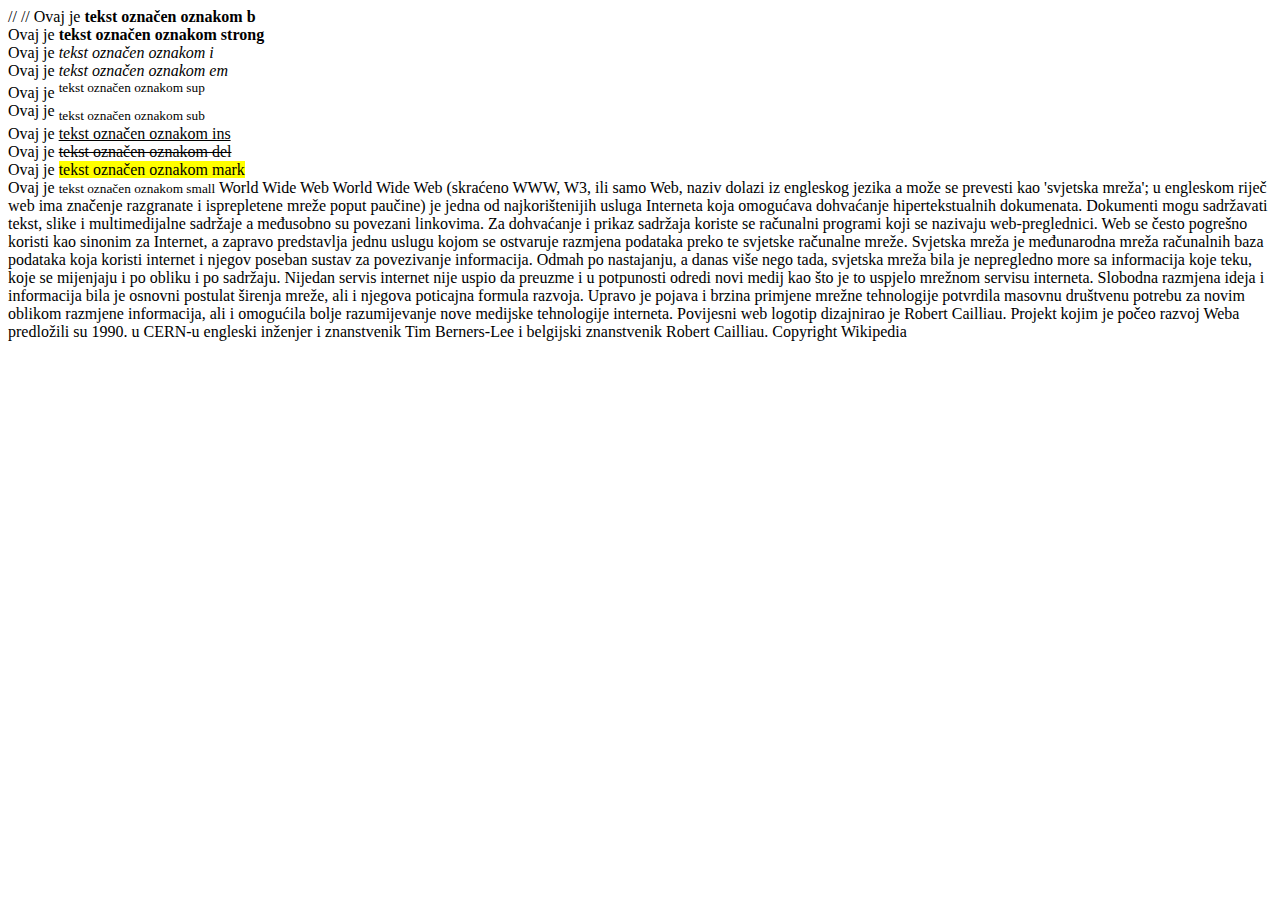
==== Task1/VolarevicJosip_lab1.html @ b3c28035 "Task1 Init" ====
<!DOCTYPE html>
<html>
<head>
	<meta charset="UTF-8">
	<meta name="description" content="World Wide Web Web mjesto">
	<meta name="keywords" content="World, Wide, Web">
	<meta name="author" content="Josip Volarević">
	<meta http-equiv="refresh" content="60">
	<meta name="viewport" content="width=device-width, initial-scale=1.0">
	<title>World Wide Web</title>
	//<link rel="stylesheet" href="styles.css">

	<script> </script>
	//<base href="https://oss.unist.hr" target="_blank">
</head>

<body>

Ovaj je <b>tekst označen oznakom b</b><br/>
Ovaj je <strong>tekst označen oznakom strong</strong><br/>
Ovaj je <i>tekst označen oznakom i</i><br/>
Ovaj je <em>tekst označen oznakom em</em><br/>
Ovaj je <sup>tekst označen oznakom sup</sup><br/>
Ovaj je <sub>tekst označen oznakom sub</sub><br/>
Ovaj je <ins>tekst označen oznakom ins</ins><br/>
Ovaj je <del>tekst označen oznakom del</del><br/>
Ovaj je <mark>tekst označen oznakom mark</mark><br/>
Ovaj je <small>tekst označen oznakom small</small>

</body>

</html>

World Wide Web

World Wide Web (skraćeno WWW, W3, ili samo Web, naziv dolazi iz engleskog jezika a može se prevesti kao 'svjetska mreža'; u engleskom riječ web ima značenje 
razgranate i isprepletene mreže poput paučine) je jedna od najkorištenijih usluga Interneta koja omogućava dohvaćanje hipertekstualnih dokumenata. 
Dokumenti mogu sadržavati tekst, slike i multimedijalne sadržaje a međusobno su povezani linkovima. Za dohvaćanje i prikaz sadržaja koriste se računalni programi 
koji se nazivaju web-preglednici. Web se često pogrešno koristi kao sinonim za Internet, a zapravo predstavlja jednu uslugu kojom se ostvaruje razmjena podataka 
preko te svjetske računalne mreže. Svjetska mreža je međunarodna mreža računalnih baza podataka koja koristi internet i njegov poseban sustav za povezivanje informacija. 
Odmah po nastajanju, a danas više nego tada, svjetska mreža bila je nepregledno more sa informacija koje teku, koje se mijenjaju i po obliku i po sadržaju. 
Nijedan servis internet nije uspio da preuzme i u potpunosti odredi novi medij kao što je to uspjelo mrežnom servisu interneta. Slobodna razmjena ideja i informacija bila 
je osnovni postulat širenja mreže, ali i njegova poticajna formula razvoja. Upravo je pojava i brzina primjene mrežne tehnologije potvrdila masovnu društvenu potrebu za 
novim oblikom razmjene informacija, ali i omogućila bolje razumijevanje nove medijske tehnologije interneta. Povijesni web logotip dizajnirao je Robert Cailliau. Projekt 
kojim je počeo razvoj Weba predložili su 1990. u CERN-u engleski inženjer i znanstvenik Tim Berners-Lee i belgijski znanstvenik Robert Cailliau.

Copyright Wikipedia
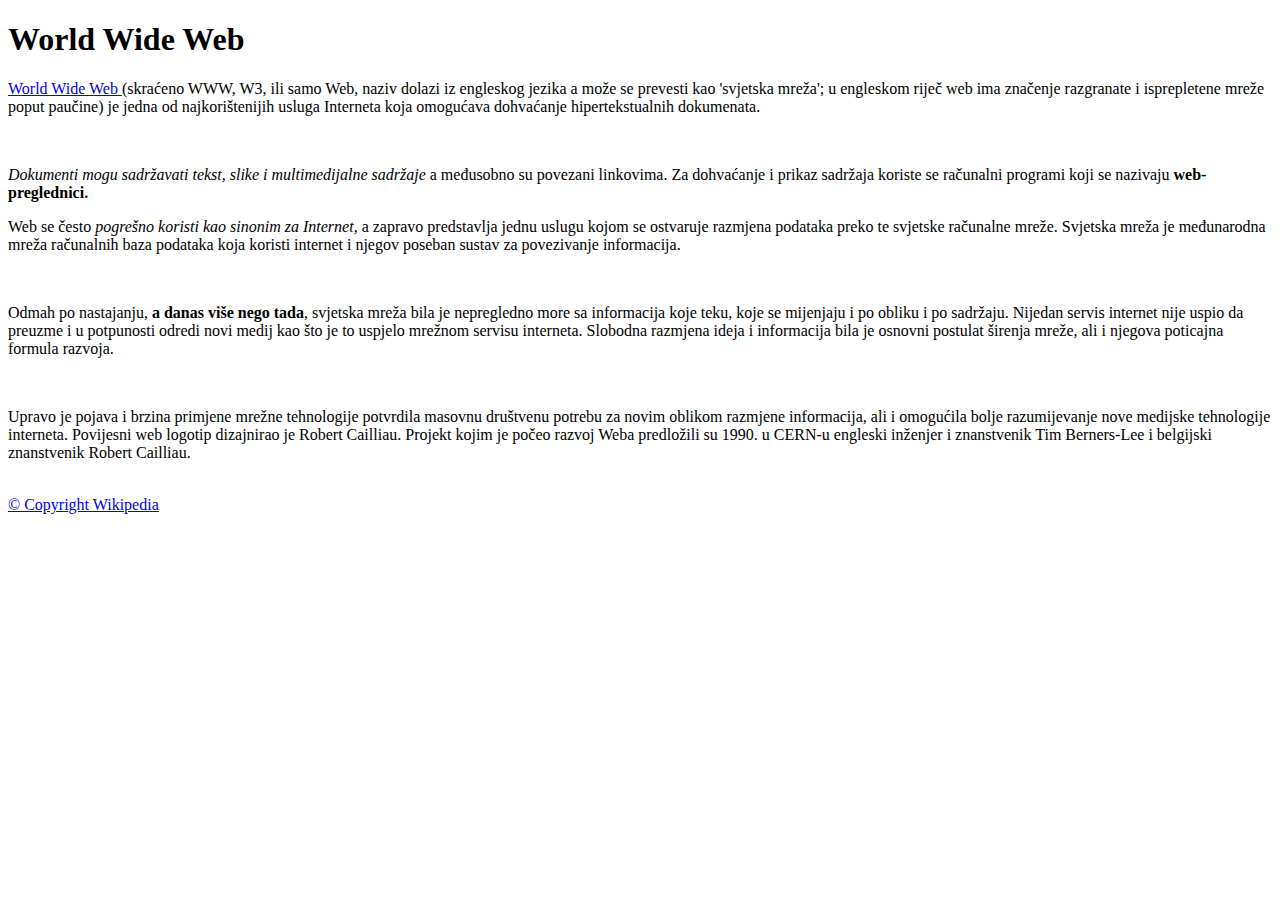
==== commit 3fe38f59: "Task1 Prod" ====
--- a/Task1/VolarevicJosip_lab1.html
+++ b/Task1/VolarevicJosip_lab1.html
@@ -8,40 +8,26 @@
 	<meta http-equiv="refresh" content="60">
 	<meta name="viewport" content="width=device-width, initial-scale=1.0">
 	<title>World Wide Web</title>
-	//<link rel="stylesheet" href="styles.css">
 
-	<script> </script>
-	//<base href="https://oss.unist.hr" target="_blank">
 </head>
 
 <body>
 
-Ovaj je <b>tekst označen oznakom b</b><br/>
-Ovaj je <strong>tekst označen oznakom strong</strong><br/>
-Ovaj je <i>tekst označen oznakom i</i><br/>
-Ovaj je <em>tekst označen oznakom em</em><br/>
-Ovaj je <sup>tekst označen oznakom sup</sup><br/>
-Ovaj je <sub>tekst označen oznakom sub</sub><br/>
-Ovaj je <ins>tekst označen oznakom ins</ins><br/>
-Ovaj je <del>tekst označen oznakom del</del><br/>
-Ovaj je <mark>tekst označen oznakom mark</mark><br/>
-Ovaj je <small>tekst označen oznakom small</small>
+<h1 id="Title">World Wide Web</h1>
 
+<p><a href ="#Title">World Wide Web </a>(skraćeno WWW, W3, ili samo Web, naziv dolazi iz engleskog jezika a može se prevesti kao 'svjetska mreža'; u engleskom riječ web ima značenje  razgranate i isprepletene mreže poput paučine) je jedna od najkorištenijih usluga Interneta koja omogućava dohvaćanje hipertekstualnih dokumenata. </p>
+</br>
+
+<p><em>Dokumenti mogu sadržavati tekst, slike i multimedijalne sadržaje</em> a međusobno su povezani linkovima. Za dohvaćanje i prikaz sadržaja koriste se računalni programi koji se nazivaju <b>web-preglednici.</b></br>
+
+<p>Web se često <i>pogrešno koristi kao sinonim za Internet</i>, a zapravo predstavlja jednu uslugu kojom se ostvaruje razmjena podataka preko te svjetske računalne mreže. Svjetska mreža je međunarodna mreža računalnih baza podataka koja koristi internet i njegov poseban sustav za povezivanje informacija. </p></br>
+
+<p>Odmah po nastajanju, <strong>a danas više nego tada</strong>, svjetska mreža bila je nepregledno more sa informacija koje teku, koje se mijenjaju i po obliku i po sadržaju. Nijedan servis internet nije uspio da preuzme i u potpunosti odredi novi medij kao što je to uspjelo mrežnom servisu interneta. Slobodna razmjena ideja i informacija bila je osnovni postulat širenja mreže, ali i njegova poticajna formula razvoja.</p></br>
+
+<p>Upravo je pojava i brzina primjene mrežne tehnologije potvrdila masovnu društvenu potrebu za 
+novim oblikom razmjene informacija, ali i omogućila bolje razumijevanje nove medijske tehnologije interneta. Povijesni web logotip dizajnirao je Robert Cailliau. Projekt kojim je počeo razvoj Weba predložili su 1990. u CERN-u engleski inženjer i znanstvenik Tim Berners-Lee i belgijski znanstvenik Robert Cailliau.</p></br>
+
+<a href ="https://en.wikipedia.org/wiki/Wikipedia:Copyrights">&copy; Copyright Wikipedia</a>
 </body>
 
-</html>
-
-World Wide Web
-
-World Wide Web (skraćeno WWW, W3, ili samo Web, naziv dolazi iz engleskog jezika a može se prevesti kao 'svjetska mreža'; u engleskom riječ web ima značenje 
-razgranate i isprepletene mreže poput paučine) je jedna od najkorištenijih usluga Interneta koja omogućava dohvaćanje hipertekstualnih dokumenata. 
-Dokumenti mogu sadržavati tekst, slike i multimedijalne sadržaje a međusobno su povezani linkovima. Za dohvaćanje i prikaz sadržaja koriste se računalni programi 
-koji se nazivaju web-preglednici. Web se često pogrešno koristi kao sinonim za Internet, a zapravo predstavlja jednu uslugu kojom se ostvaruje razmjena podataka 
-preko te svjetske računalne mreže. Svjetska mreža je međunarodna mreža računalnih baza podataka koja koristi internet i njegov poseban sustav za povezivanje informacija. 
-Odmah po nastajanju, a danas više nego tada, svjetska mreža bila je nepregledno more sa informacija koje teku, koje se mijenjaju i po obliku i po sadržaju. 
-Nijedan servis internet nije uspio da preuzme i u potpunosti odredi novi medij kao što je to uspjelo mrežnom servisu interneta. Slobodna razmjena ideja i informacija bila 
-je osnovni postulat širenja mreže, ali i njegova poticajna formula razvoja. Upravo je pojava i brzina primjene mrežne tehnologije potvrdila masovnu društvenu potrebu za 
-novim oblikom razmjene informacija, ali i omogućila bolje razumijevanje nove medijske tehnologije interneta. Povijesni web logotip dizajnirao je Robert Cailliau. Projekt 
-kojim je počeo razvoj Weba predložili su 1990. u CERN-u engleski inženjer i znanstvenik Tim Berners-Lee i belgijski znanstvenik Robert Cailliau.
-
-Copyright Wikipedia+</html>